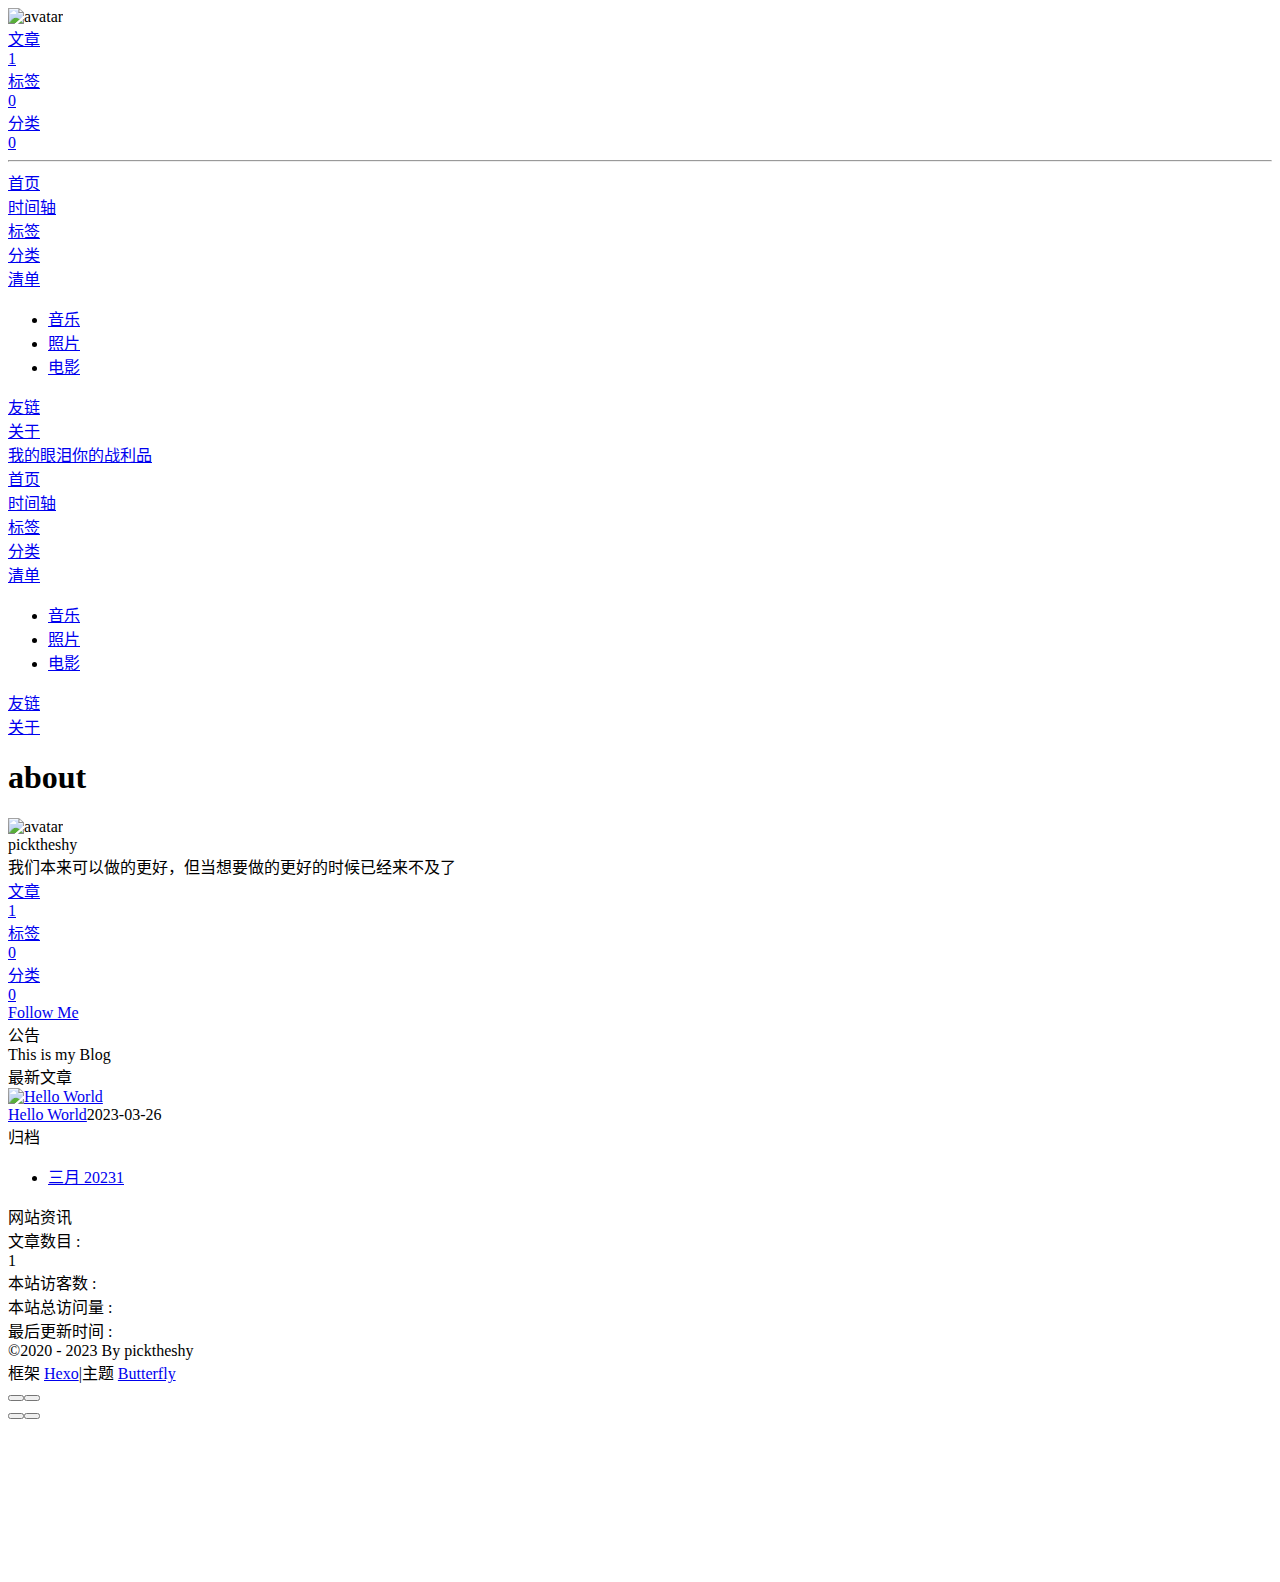
==== about/index.html @ de2d23a5 "Site updated: 2023-03-26 21:12:09" ====
<!DOCTYPE html><html lang="zh-CN" data-theme="light"><head><meta charset="UTF-8"><meta http-equiv="X-UA-Compatible" content="IE=edge"><meta name="viewport" content="width=device-width, initial-scale=1.0, maximum-scale=1.0"><title>about | 我的眼泪你的战利品</title><meta name="author" content="picktheshy"><meta name="copyright" content="picktheshy"><meta name="format-detection" content="telephone=no"><meta name="theme-color" content="#ffffff"><meta name="description" content="我们本来可以做的更好，但当想要做的更好的时候已经来不及了">
<meta property="og:type" content="website">
<meta property="og:title" content="about">
<meta property="og:url" content="http://example.com/about/index.html">
<meta property="og:site_name" content="我的眼泪你的战利品">
<meta property="og:description" content="我们本来可以做的更好，但当想要做的更好的时候已经来不及了">
<meta property="og:locale" content="zh_CN">
<meta property="og:image" content="https://cdn.jsdelivr.net/gh/jerryc127/CDN@latest/cover/default_bg.png">
<meta property="article:published_time" content="2023-03-26T12:43:35.000Z">
<meta property="article:modified_time" content="2023-03-26T12:43:35.328Z">
<meta property="article:author" content="picktheshy">
<meta name="twitter:card" content="summary">
<meta name="twitter:image" content="https://cdn.jsdelivr.net/gh/jerryc127/CDN@latest/cover/default_bg.png"><link rel="shortcut icon" href="/img/favicon.png"><link rel="canonical" href="http://example.com/about/index.html"><link rel="preconnect" href="//cdn.jsdelivr.net"/><link rel="preconnect" href="//busuanzi.ibruce.info"/><link rel="stylesheet" href="/css/index.css"><link rel="stylesheet" href="https://cdn.jsdelivr.net/npm/@fortawesome/fontawesome-free/css/all.min.css" media="print" onload="this.media='all'"><link rel="stylesheet" href="https://cdn.jsdelivr.net/npm/@fancyapps/ui/dist/fancybox.min.css" media="print" onload="this.media='all'"><script>const GLOBAL_CONFIG = { 
  root: '/',
  algolia: undefined,
  localSearch: undefined,
  translate: undefined,
  noticeOutdate: undefined,
  highlight: {"plugin":"highlighjs","highlightCopy":true,"highlightLang":true,"highlightHeightLimit":false},
  copy: {
    success: '复制成功',
    error: '复制错误',
    noSupport: '浏览器不支持'
  },
  relativeDate: {
    homepage: false,
    post: false
  },
  runtime: '',
  date_suffix: {
    just: '刚刚',
    min: '分钟前',
    hour: '小时前',
    day: '天前',
    month: '个月前'
  },
  copyright: undefined,
  lightbox: 'fancybox',
  Snackbar: undefined,
  source: {
    justifiedGallery: {
      js: 'https://cdn.jsdelivr.net/npm/flickr-justified-gallery/dist/fjGallery.min.js',
      css: 'https://cdn.jsdelivr.net/npm/flickr-justified-gallery/dist/fjGallery.min.css'
    }
  },
  isPhotoFigcaption: false,
  islazyload: false,
  isAnchor: false,
  percent: {
    toc: true,
    rightside: false,
  }
}</script><script id="config-diff">var GLOBAL_CONFIG_SITE = {
  title: 'about',
  isPost: false,
  isHome: false,
  isHighlightShrink: false,
  isToc: false,
  postUpdate: '2023-03-26 20:43:35'
}</script><noscript><style type="text/css">
  #nav {
    opacity: 1
  }
  .justified-gallery img {
    opacity: 1
  }

  #recent-posts time,
  #post-meta time {
    display: inline !important
  }
</style></noscript><script>(win=>{
    win.saveToLocal = {
      set: function setWithExpiry(key, value, ttl) {
        if (ttl === 0) return
        const now = new Date()
        const expiryDay = ttl * 86400000
        const item = {
          value: value,
          expiry: now.getTime() + expiryDay,
        }
        localStorage.setItem(key, JSON.stringify(item))
      },

      get: function getWithExpiry(key) {
        const itemStr = localStorage.getItem(key)

        if (!itemStr) {
          return undefined
        }
        const item = JSON.parse(itemStr)
        const now = new Date()

        if (now.getTime() > item.expiry) {
          localStorage.removeItem(key)
          return undefined
        }
        return item.value
      }
    }
  
    win.getScript = url => new Promise((resolve, reject) => {
      const script = document.createElement('script')
      script.src = url
      script.async = true
      script.onerror = reject
      script.onload = script.onreadystatechange = function() {
        const loadState = this.readyState
        if (loadState && loadState !== 'loaded' && loadState !== 'complete') return
        script.onload = script.onreadystatechange = null
        resolve()
      }
      document.head.appendChild(script)
    })
  
    win.getCSS = (url,id = false) => new Promise((resolve, reject) => {
      const link = document.createElement('link')
      link.rel = 'stylesheet'
      link.href = url
      if (id) link.id = id
      link.onerror = reject
      link.onload = link.onreadystatechange = function() {
        const loadState = this.readyState
        if (loadState && loadState !== 'loaded' && loadState !== 'complete') return
        link.onload = link.onreadystatechange = null
        resolve()
      }
      document.head.appendChild(link)
    })
  
      win.activateDarkMode = function () {
        document.documentElement.setAttribute('data-theme', 'dark')
        if (document.querySelector('meta[name="theme-color"]') !== null) {
          document.querySelector('meta[name="theme-color"]').setAttribute('content', '#0d0d0d')
        }
      }
      win.activateLightMode = function () {
        document.documentElement.setAttribute('data-theme', 'light')
        if (document.querySelector('meta[name="theme-color"]') !== null) {
          document.querySelector('meta[name="theme-color"]').setAttribute('content', '#ffffff')
        }
      }
      const t = saveToLocal.get('theme')
    
          if (t === 'dark') activateDarkMode()
          else if (t === 'light') activateLightMode()
        
      const asideStatus = saveToLocal.get('aside-status')
      if (asideStatus !== undefined) {
        if (asideStatus === 'hide') {
          document.documentElement.classList.add('hide-aside')
        } else {
          document.documentElement.classList.remove('hide-aside')
        }
      }
    
    const detectApple = () => {
      if(/iPad|iPhone|iPod|Macintosh/.test(navigator.userAgent)){
        document.documentElement.classList.add('apple')
      }
    }
    detectApple()
    })(window)</script><meta name="generator" content="Hexo 6.3.0"></head><body><div id="sidebar"><div id="menu-mask"></div><div id="sidebar-menus"><div class="avatar-img is-center"><img src="https://i.loli.net/2021/02/24/5O1day2nriDzjSu.png" onerror="onerror=null;src='/img/friend_404.gif'" alt="avatar"/></div><div class="sidebar-site-data site-data is-center"><a href="/archives/"><div class="headline">文章</div><div class="length-num">1</div></a><a href="/tags/"><div class="headline">标签</div><div class="length-num">0</div></a><a href="/categories/"><div class="headline">分类</div><div class="length-num">0</div></a></div><hr/><div class="menus_items"><div class="menus_item"><a class="site-page" href="/"><i class="fa-fw fas fa-home"></i><span> 首页</span></a></div><div class="menus_item"><a class="site-page" href="/archives/"><i class="fa-fw fas fa-archive"></i><span> 时间轴</span></a></div><div class="menus_item"><a class="site-page" href="/tags/"><i class="fa-fw fas fa-tags"></i><span> 标签</span></a></div><div class="menus_item"><a class="site-page" href="/categories/"><i class="fa-fw fas fa-folder-open"></i><span> 分类</span></a></div><div class="menus_item"><a class="site-page group" href="javascript:void(0);"><i class="fa-fw fa fa-heartbeat"></i><span> 清单</span><i class="fas fa-chevron-down"></i></a><ul class="menus_item_child"><li><a class="site-page child" href="/music/"><i class="fa-fw fas fa-music"></i><span> 音乐</span></a></li><li><a class="site-page child" href="/Gallery/"><i class="fa-fw fas fa-images"></i><span> 照片</span></a></li><li><a class="site-page child" href="/movies/"><i class="fa-fw fas fa-video"></i><span> 电影</span></a></li></ul></div><div class="menus_item"><a class="site-page" href="/link/"><i class="fa-fw fas fa-link"></i><span> 友链</span></a></div><div class="menus_item"><a class="site-page" href="/about/"><i class="fa-fw fas fa-heart"></i><span> 关于</span></a></div></div></div></div><div class="page" id="body-wrap"><header class="not-home-page" id="page-header" style="background-image: url('https://pic2.zhimg.com/80/v2-0ecdebd1cd660991cf3ea23cd0c63eb9_720w.webp')"><nav id="nav"><span id="blog-info"><a href="/" title="我的眼泪你的战利品"><span class="site-name">我的眼泪你的战利品</span></a></span><div id="menus"><div class="menus_items"><div class="menus_item"><a class="site-page" href="/"><i class="fa-fw fas fa-home"></i><span> 首页</span></a></div><div class="menus_item"><a class="site-page" href="/archives/"><i class="fa-fw fas fa-archive"></i><span> 时间轴</span></a></div><div class="menus_item"><a class="site-page" href="/tags/"><i class="fa-fw fas fa-tags"></i><span> 标签</span></a></div><div class="menus_item"><a class="site-page" href="/categories/"><i class="fa-fw fas fa-folder-open"></i><span> 分类</span></a></div><div class="menus_item"><a class="site-page group" href="javascript:void(0);"><i class="fa-fw fa fa-heartbeat"></i><span> 清单</span><i class="fas fa-chevron-down"></i></a><ul class="menus_item_child"><li><a class="site-page child" href="/music/"><i class="fa-fw fas fa-music"></i><span> 音乐</span></a></li><li><a class="site-page child" href="/Gallery/"><i class="fa-fw fas fa-images"></i><span> 照片</span></a></li><li><a class="site-page child" href="/movies/"><i class="fa-fw fas fa-video"></i><span> 电影</span></a></li></ul></div><div class="menus_item"><a class="site-page" href="/link/"><i class="fa-fw fas fa-link"></i><span> 友链</span></a></div><div class="menus_item"><a class="site-page" href="/about/"><i class="fa-fw fas fa-heart"></i><span> 关于</span></a></div></div><div id="toggle-menu"><a class="site-page" href="javascript:void(0);"><i class="fas fa-bars fa-fw"></i></a></div></div></nav><div id="page-site-info"><h1 id="site-title">about</h1></div></header><main class="layout" id="content-inner"><div id="page"><div id="article-container"></div></div><div class="aside-content" id="aside-content"><div class="card-widget card-info"><div class="is-center"><div class="avatar-img"><img src="https://i.loli.net/2021/02/24/5O1day2nriDzjSu.png" onerror="this.onerror=null;this.src='/img/friend_404.gif'" alt="avatar"/></div><div class="author-info__name">picktheshy</div><div class="author-info__description">我们本来可以做的更好，但当想要做的更好的时候已经来不及了</div></div><div class="card-info-data site-data is-center"><a href="/archives/"><div class="headline">文章</div><div class="length-num">1</div></a><a href="/tags/"><div class="headline">标签</div><div class="length-num">0</div></a><a href="/categories/"><div class="headline">分类</div><div class="length-num">0</div></a></div><a id="card-info-btn" target="_blank" rel="noopener" href="https://github.com/picktheshy"><i class="fab fa-github"></i><span>Follow Me</span></a><div class="card-info-social-icons is-center"><a class="social-icon" href="https://github.com/picktheshy" target="_blank" title="Github"><i class="fab fa-github"></i></a></div></div><div class="card-widget card-announcement"><div class="item-headline"><i class="fas fa-bullhorn fa-shake"></i><span>公告</span></div><div class="announcement_content">This is my Blog</div></div><div class="sticky_layout"><div class="card-widget card-recent-post"><div class="item-headline"><i class="fas fa-history"></i><span>最新文章</span></div><div class="aside-list"><div class="aside-list-item"><a class="thumbnail" href="/2023/03/26/hello-world/" title="Hello World"><img src="https://cdn.jsdelivr.net/gh/jerryc127/CDN@latest/cover/default_bg.png" onerror="this.onerror=null;this.src='/img/404.jpg'" alt="Hello World"/></a><div class="content"><a class="title" href="/2023/03/26/hello-world/" title="Hello World">Hello World</a><time datetime="2023-03-26T11:01:38.042Z" title="发表于 2023-03-26 19:01:38">2023-03-26</time></div></div></div></div><div class="card-widget card-archives"><div class="item-headline"><i class="fas fa-archive"></i><span>归档</span></div><ul class="card-archive-list"><li class="card-archive-list-item"><a class="card-archive-list-link" href="/archives/2023/03/"><span class="card-archive-list-date">三月 2023</span><span class="card-archive-list-count">1</span></a></li></ul></div><div class="card-widget card-webinfo"><div class="item-headline"><i class="fas fa-chart-line"></i><span>网站资讯</span></div><div class="webinfo"><div class="webinfo-item"><div class="item-name">文章数目 :</div><div class="item-count">1</div></div><div class="webinfo-item"><div class="item-name">本站访客数 :</div><div class="item-count" id="busuanzi_value_site_uv"><i class="fa-solid fa-spinner fa-spin"></i></div></div><div class="webinfo-item"><div class="item-name">本站总访问量 :</div><div class="item-count" id="busuanzi_value_site_pv"><i class="fa-solid fa-spinner fa-spin"></i></div></div><div class="webinfo-item"><div class="item-name">最后更新时间 :</div><div class="item-count" id="last-push-date" data-lastPushDate="2023-03-26T13:12:06.811Z"><i class="fa-solid fa-spinner fa-spin"></i></div></div></div></div></div></div></main><footer id="footer"><div id="footer-wrap"><div class="copyright">&copy;2020 - 2023 By picktheshy</div><div class="framework-info"><span>框架 </span><a target="_blank" rel="noopener" href="https://hexo.io">Hexo</a><span class="footer-separator">|</span><span>主题 </span><a target="_blank" rel="noopener" href="https://github.com/jerryc127/hexo-theme-butterfly">Butterfly</a></div></div></footer></div><div id="rightside"><div id="rightside-config-hide"><button id="darkmode" type="button" title="浅色和深色模式转换"><i class="fas fa-adjust"></i></button><button id="hide-aside-btn" type="button" title="单栏和双栏切换"><i class="fas fa-arrows-alt-h"></i></button></div><div id="rightside-config-show"><button id="rightside_config" type="button" title="设置"><i class="fas fa-cog fa-spin"></i></button><button id="go-up" type="button" title="回到顶部"><span class="scroll-percent"></span><i class="fas fa-arrow-up"></i></button></div></div><div><script src="/js/utils.js"></script><script src="/js/main.js"></script><script src="https://cdn.jsdelivr.net/npm/@fancyapps/ui/dist/fancybox.umd.min.js"></script><div class="js-pjax"></div><canvas class="fireworks" mobile="false"></canvas><script src="https://cdn.jsdelivr.net/npm/butterfly-extsrc/dist/fireworks.min.js"></script><script defer="defer" id="ribbon" src="https://cdn.jsdelivr.net/npm/butterfly-extsrc/dist/canvas-ribbon.min.js" size="150" alpha="0.6" zIndex="-1" mobile="false" data-click="false"></script><script async data-pjax src="//busuanzi.ibruce.info/busuanzi/2.3/busuanzi.pure.mini.js"></script></div></body></html>
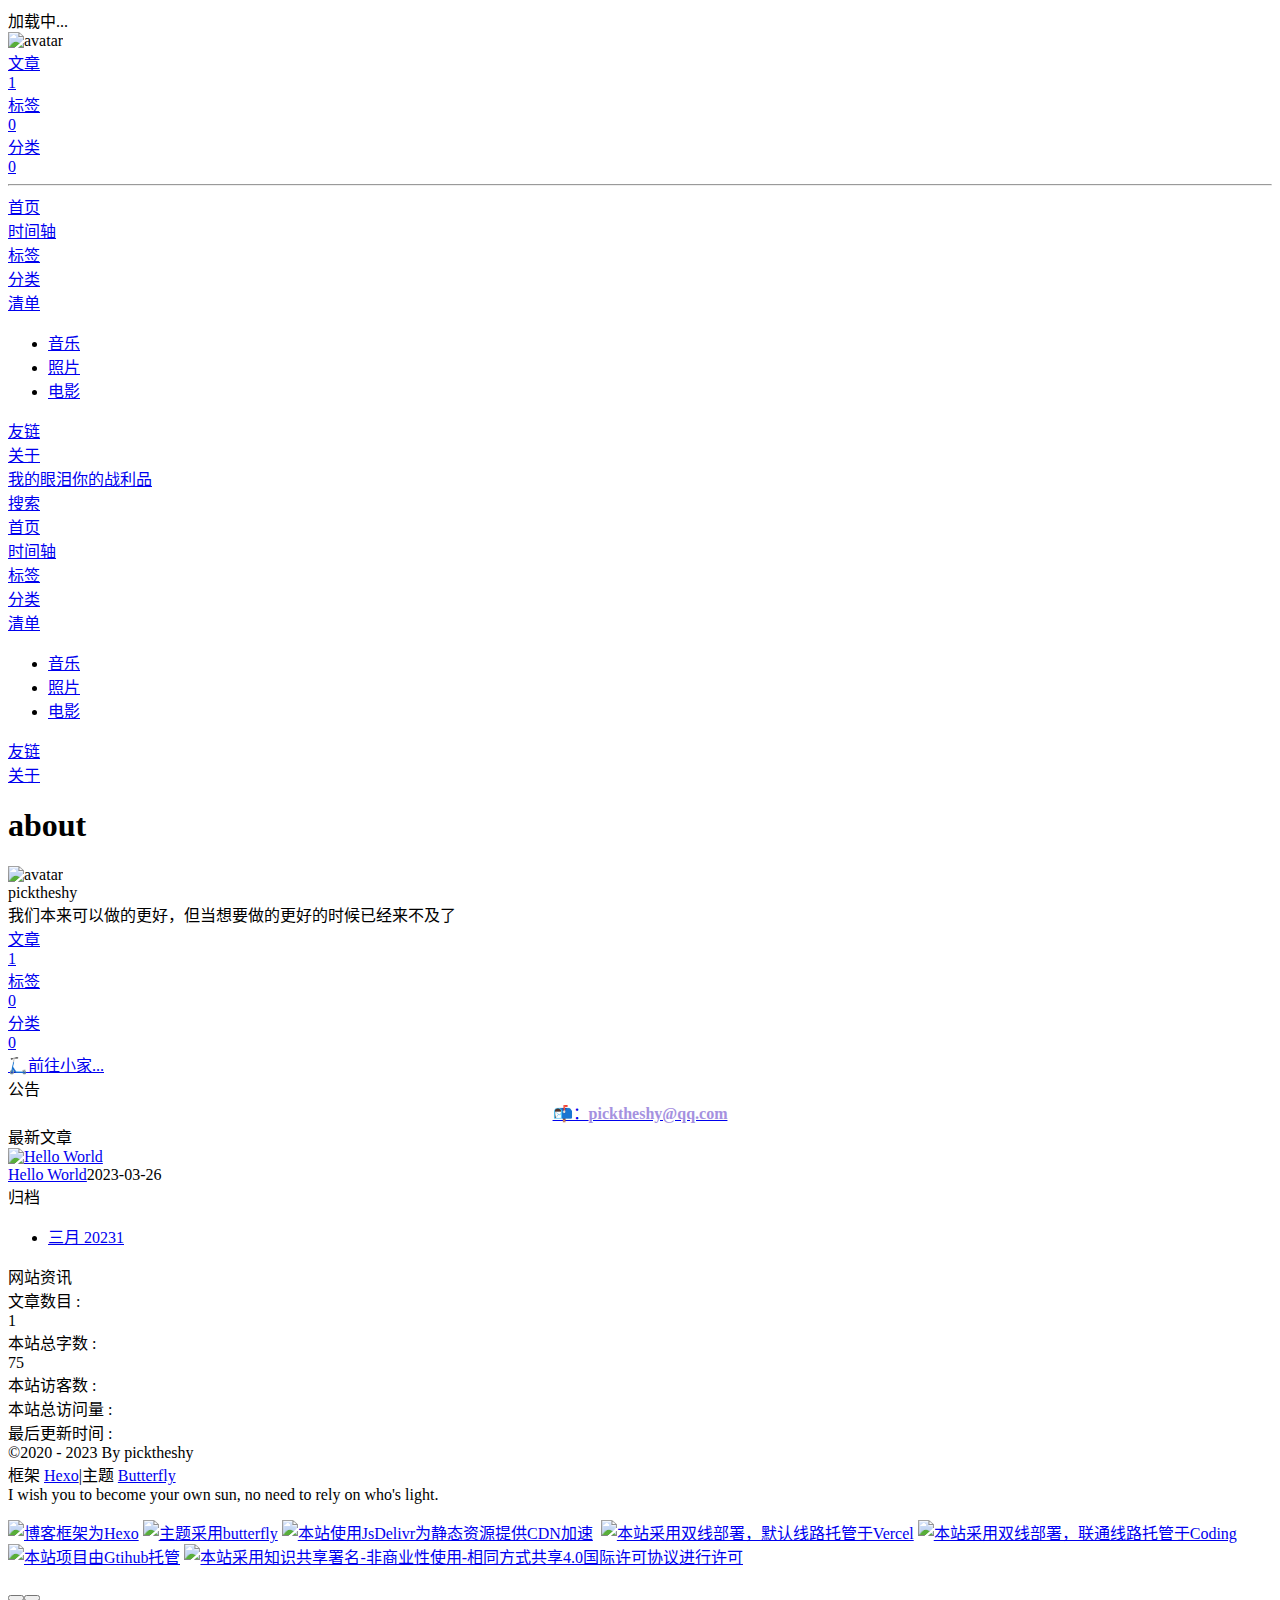
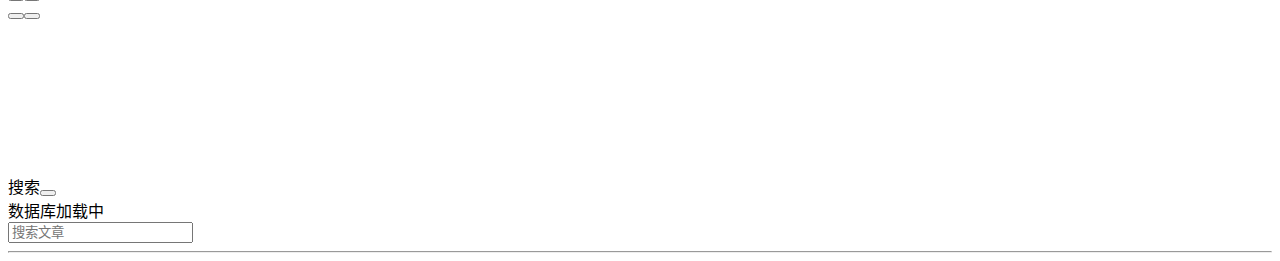
==== commit 4e9ed5ff: "Site updated: 2023-03-27 15:00:29" ====
--- a/about/index.html
+++ b/about/index.html
@@ -5,15 +5,15 @@
 <meta property="og:site_name" content="我的眼泪你的战利品">
 <meta property="og:description" content="我们本来可以做的更好，但当想要做的更好的时候已经来不及了">
 <meta property="og:locale" content="zh_CN">
-<meta property="og:image" content="https://cdn.jsdelivr.net/gh/jerryc127/CDN@latest/cover/default_bg.png">
+<meta property="og:image" content="https://cdn.jsdelivr.net/gh/jerryc127/CDN@latest/cover/default_bg3.png">
 <meta property="article:published_time" content="2023-03-26T12:43:35.000Z">
 <meta property="article:modified_time" content="2023-03-26T12:43:35.328Z">
 <meta property="article:author" content="picktheshy">
 <meta name="twitter:card" content="summary">
-<meta name="twitter:image" content="https://cdn.jsdelivr.net/gh/jerryc127/CDN@latest/cover/default_bg.png"><link rel="shortcut icon" href="/img/favicon.png"><link rel="canonical" href="http://example.com/about/index.html"><link rel="preconnect" href="//cdn.jsdelivr.net"/><link rel="preconnect" href="//busuanzi.ibruce.info"/><link rel="stylesheet" href="/css/index.css"><link rel="stylesheet" href="https://cdn.jsdelivr.net/npm/@fortawesome/fontawesome-free/css/all.min.css" media="print" onload="this.media='all'"><link rel="stylesheet" href="https://cdn.jsdelivr.net/npm/@fancyapps/ui/dist/fancybox.min.css" media="print" onload="this.media='all'"><script>const GLOBAL_CONFIG = { 
+<meta name="twitter:image" content="https://cdn.jsdelivr.net/gh/jerryc127/CDN@latest/cover/default_bg3.png"><link rel="shortcut icon" href="/img/favicon.png"><link rel="canonical" href="http://example.com/about/index.html"><link rel="preconnect" href="//cdn.jsdelivr.net"/><link rel="preconnect" href="//busuanzi.ibruce.info"/><link rel="stylesheet" href="/css/index.css"><link rel="stylesheet" href="https://cdn.jsdelivr.net/npm/@fortawesome/fontawesome-free/css/all.min.css" media="print" onload="this.media='all'"><link rel="stylesheet" href="https://cdn.jsdelivr.net/npm/@fancyapps/ui/dist/fancybox.min.css" media="print" onload="this.media='all'"><script>const GLOBAL_CONFIG = { 
   root: '/',
   algolia: undefined,
-  localSearch: undefined,
+  localSearch: {"path":"/search.xml","preload":false,"languages":{"hits_empty":"找不到您查询的内容：${query}"}},
   translate: undefined,
   noticeOutdate: undefined,
   highlight: {"plugin":"highlighjs","highlightCopy":true,"highlightLang":true,"highlightHeightLimit":false},
@@ -34,7 +34,7 @@
     day: '天前',
     month: '个月前'
   },
-  copyright: undefined,
+  copyright: {"limitCount":50,"languages":{"author":"作者: picktheshy","link":"链接: ","source":"来源: 我的眼泪你的战利品","info":"著作权归作者所有。商业转载请联系作者获得授权，非商业转载请注明出处。"}},
   lightbox: 'fancybox',
   Snackbar: undefined,
   source: {
@@ -142,8 +142,27 @@
       }
       const t = saveToLocal.get('theme')
     
-          if (t === 'dark') activateDarkMode()
-          else if (t === 'light') activateLightMode()
+          const isDarkMode = window.matchMedia('(prefers-color-scheme: dark)').matches
+          const isLightMode = window.matchMedia('(prefers-color-scheme: light)').matches
+          const isNotSpecified = window.matchMedia('(prefers-color-scheme: no-preference)').matches
+          const hasNoSupport = !isDarkMode && !isLightMode && !isNotSpecified
+
+          if (t === undefined) {
+            if (isLightMode) activateLightMode()
+            else if (isDarkMode) activateDarkMode()
+            else if (isNotSpecified || hasNoSupport) {
+              const now = new Date()
+              const hour = now.getHours()
+              const isNight = hour <= 6 || hour >= 18
+              isNight ? activateDarkMode() : activateLightMode()
+            }
+            window.matchMedia('(prefers-color-scheme: dark)').addListener(function (e) {
+              if (saveToLocal.get('theme') === undefined) {
+                e.matches ? activateDarkMode() : activateLightMode()
+              }
+            })
+          } else if (t === 'light') activateLightMode()
+          else activateDarkMode()
         
       const asideStatus = saveToLocal.get('aside-status')
       if (asideStatus !== undefined) {
@@ -160,4 +179,91 @@
       }
     }
     detectApple()
-    })(window)</script><meta name="generator" content="Hexo 6.3.0"></head><body><div id="sidebar"><div id="menu-mask"></div><div id="sidebar-menus"><div class="avatar-img is-center"><img src="https://i.loli.net/2021/02/24/5O1day2nriDzjSu.png" onerror="onerror=null;src='/img/friend_404.gif'" alt="avatar"/></div><div class="sidebar-site-data site-data is-center"><a href="/archives/"><div class="headline">文章</div><div class="length-num">1</div></a><a href="/tags/"><div class="headline">标签</div><div class="length-num">0</div></a><a href="/categories/"><div class="headline">分类</div><div class="length-num">0</div></a></div><hr/><div class="menus_items"><div class="menus_item"><a class="site-page" href="/"><i class="fa-fw fas fa-home"></i><span> 首页</span></a></div><div class="menus_item"><a class="site-page" href="/archives/"><i class="fa-fw fas fa-archive"></i><span> 时间轴</span></a></div><div class="menus_item"><a class="site-page" href="/tags/"><i class="fa-fw fas fa-tags"></i><span> 标签</span></a></div><div class="menus_item"><a class="site-page" href="/categories/"><i class="fa-fw fas fa-folder-open"></i><span> 分类</span></a></div><div class="menus_item"><a class="site-page group" href="javascript:void(0);"><i class="fa-fw fa fa-heartbeat"></i><span> 清单</span><i class="fas fa-chevron-down"></i></a><ul class="menus_item_child"><li><a class="site-page child" href="/music/"><i class="fa-fw fas fa-music"></i><span> 音乐</span></a></li><li><a class="site-page child" href="/Gallery/"><i class="fa-fw fas fa-images"></i><span> 照片</span></a></li><li><a class="site-page child" href="/movies/"><i class="fa-fw fas fa-video"></i><span> 电影</span></a></li></ul></div><div class="menus_item"><a class="site-page" href="/link/"><i class="fa-fw fas fa-link"></i><span> 友链</span></a></div><div class="menus_item"><a class="site-page" href="/about/"><i class="fa-fw fas fa-heart"></i><span> 关于</span></a></div></div></div></div><div class="page" id="body-wrap"><header class="not-home-page" id="page-header" style="background-image: url('https://pic2.zhimg.com/80/v2-0ecdebd1cd660991cf3ea23cd0c63eb9_720w.webp')"><nav id="nav"><span id="blog-info"><a href="/" title="我的眼泪你的战利品"><span class="site-name">我的眼泪你的战利品</span></a></span><div id="menus"><div class="menus_items"><div class="menus_item"><a class="site-page" href="/"><i class="fa-fw fas fa-home"></i><span> 首页</span></a></div><div class="menus_item"><a class="site-page" href="/archives/"><i class="fa-fw fas fa-archive"></i><span> 时间轴</span></a></div><div class="menus_item"><a class="site-page" href="/tags/"><i class="fa-fw fas fa-tags"></i><span> 标签</span></a></div><div class="menus_item"><a class="site-page" href="/categories/"><i class="fa-fw fas fa-folder-open"></i><span> 分类</span></a></div><div class="menus_item"><a class="site-page group" href="javascript:void(0);"><i class="fa-fw fa fa-heartbeat"></i><span> 清单</span><i class="fas fa-chevron-down"></i></a><ul class="menus_item_child"><li><a class="site-page child" href="/music/"><i class="fa-fw fas fa-music"></i><span> 音乐</span></a></li><li><a class="site-page child" href="/Gallery/"><i class="fa-fw fas fa-images"></i><span> 照片</span></a></li><li><a class="site-page child" href="/movies/"><i class="fa-fw fas fa-video"></i><span> 电影</span></a></li></ul></div><div class="menus_item"><a class="site-page" href="/link/"><i class="fa-fw fas fa-link"></i><span> 友链</span></a></div><div class="menus_item"><a class="site-page" href="/about/"><i class="fa-fw fas fa-heart"></i><span> 关于</span></a></div></div><div id="toggle-menu"><a class="site-page" href="javascript:void(0);"><i class="fas fa-bars fa-fw"></i></a></div></div></nav><div id="page-site-info"><h1 id="site-title">about</h1></div></header><main class="layout" id="content-inner"><div id="page"><div id="article-container"></div></div><div class="aside-content" id="aside-content"><div class="card-widget card-info"><div class="is-center"><div class="avatar-img"><img src="https://i.loli.net/2021/02/24/5O1day2nriDzjSu.png" onerror="this.onerror=null;this.src='/img/friend_404.gif'" alt="avatar"/></div><div class="author-info__name">picktheshy</div><div class="author-info__description">我们本来可以做的更好，但当想要做的更好的时候已经来不及了</div></div><div class="card-info-data site-data is-center"><a href="/archives/"><div class="headline">文章</div><div class="length-num">1</div></a><a href="/tags/"><div class="headline">标签</div><div class="length-num">0</div></a><a href="/categories/"><div class="headline">分类</div><div class="length-num">0</div></a></div><a id="card-info-btn" target="_blank" rel="noopener" href="https://github.com/picktheshy"><i class="fab fa-github"></i><span>Follow Me</span></a><div class="card-info-social-icons is-center"><a class="social-icon" href="https://github.com/picktheshy" target="_blank" title="Github"><i class="fab fa-github"></i></a></div></div><div class="card-widget card-announcement"><div class="item-headline"><i class="fas fa-bullhorn fa-shake"></i><span>公告</span></div><div class="announcement_content">This is my Blog</div></div><div class="sticky_layout"><div class="card-widget card-recent-post"><div class="item-headline"><i class="fas fa-history"></i><span>最新文章</span></div><div class="aside-list"><div class="aside-list-item"><a class="thumbnail" href="/2023/03/26/hello-world/" title="Hello World"><img src="https://cdn.jsdelivr.net/gh/jerryc127/CDN@latest/cover/default_bg.png" onerror="this.onerror=null;this.src='/img/404.jpg'" alt="Hello World"/></a><div class="content"><a class="title" href="/2023/03/26/hello-world/" title="Hello World">Hello World</a><time datetime="2023-03-26T11:01:38.042Z" title="发表于 2023-03-26 19:01:38">2023-03-26</time></div></div></div></div><div class="card-widget card-archives"><div class="item-headline"><i class="fas fa-archive"></i><span>归档</span></div><ul class="card-archive-list"><li class="card-archive-list-item"><a class="card-archive-list-link" href="/archives/2023/03/"><span class="card-archive-list-date">三月 2023</span><span class="card-archive-list-count">1</span></a></li></ul></div><div class="card-widget card-webinfo"><div class="item-headline"><i class="fas fa-chart-line"></i><span>网站资讯</span></div><div class="webinfo"><div class="webinfo-item"><div class="item-name">文章数目 :</div><div class="item-count">1</div></div><div class="webinfo-item"><div class="item-name">本站访客数 :</div><div class="item-count" id="busuanzi_value_site_uv"><i class="fa-solid fa-spinner fa-spin"></i></div></div><div class="webinfo-item"><div class="item-name">本站总访问量 :</div><div class="item-count" id="busuanzi_value_site_pv"><i class="fa-solid fa-spinner fa-spin"></i></div></div><div class="webinfo-item"><div class="item-name">最后更新时间 :</div><div class="item-count" id="last-push-date" data-lastPushDate="2023-03-26T13:12:06.811Z"><i class="fa-solid fa-spinner fa-spin"></i></div></div></div></div></div></div></main><footer id="footer"><div id="footer-wrap"><div class="copyright">&copy;2020 - 2023 By picktheshy</div><div class="framework-info"><span>框架 </span><a target="_blank" rel="noopener" href="https://hexo.io">Hexo</a><span class="footer-separator">|</span><span>主题 </span><a target="_blank" rel="noopener" href="https://github.com/jerryc127/hexo-theme-butterfly">Butterfly</a></div></div></footer></div><div id="rightside"><div id="rightside-config-hide"><button id="darkmode" type="button" title="浅色和深色模式转换"><i class="fas fa-adjust"></i></button><button id="hide-aside-btn" type="button" title="单栏和双栏切换"><i class="fas fa-arrows-alt-h"></i></button></div><div id="rightside-config-show"><button id="rightside_config" type="button" title="设置"><i class="fas fa-cog fa-spin"></i></button><button id="go-up" type="button" title="回到顶部"><span class="scroll-percent"></span><i class="fas fa-arrow-up"></i></button></div></div><div><script src="/js/utils.js"></script><script src="/js/main.js"></script><script src="https://cdn.jsdelivr.net/npm/@fancyapps/ui/dist/fancybox.umd.min.js"></script><div class="js-pjax"></div><canvas class="fireworks" mobile="false"></canvas><script src="https://cdn.jsdelivr.net/npm/butterfly-extsrc/dist/fireworks.min.js"></script><script defer="defer" id="ribbon" src="https://cdn.jsdelivr.net/npm/butterfly-extsrc/dist/canvas-ribbon.min.js" size="150" alpha="0.6" zIndex="-1" mobile="false" data-click="false"></script><script async data-pjax src="//busuanzi.ibruce.info/busuanzi/2.3/busuanzi.pure.mini.js"></script></div></body></html>+    })(window)</script><link rel="stylesheet" href="./css/custom.css"><meta name="generator" content="Hexo 6.3.0"></head><body><div id="loading-box"><div class="loading-left-bg"></div><div class="loading-right-bg"></div><div class="spinner-box"><div class="configure-border-1"><div class="configure-core"></div></div><div class="configure-border-2"><div class="configure-core"></div></div><div class="loading-word">加载中...</div></div></div><script>const preloader = {
+  endLoading: () => {
+    document.body.style.overflow = 'auto';
+    document.getElementById('loading-box').classList.add("loaded")
+  },
+  initLoading: () => {
+    document.body.style.overflow = '';
+    document.getElementById('loading-box').classList.remove("loaded")
+
+  }
+}
+window.addEventListener('load',()=> { preloader.endLoading() })
+
+if (true) {
+  document.addEventListener('pjax:send', () => { preloader.initLoading() })
+  document.addEventListener('pjax:complete', () => { preloader.endLoading() })
+}</script><div id="web_bg"></div><div id="sidebar"><div id="menu-mask"></div><div id="sidebar-menus"><div class="avatar-img is-center"><img src="https://inews.gtimg.com/newsapp_bt/0/15645789840/1000" onerror="onerror=null;src='/img/friend_404.gif'" alt="avatar"/></div><div class="sidebar-site-data site-data is-center"><a href="/archives/"><div class="headline">文章</div><div class="length-num">1</div></a><a href="/tags/"><div class="headline">标签</div><div class="length-num">0</div></a><a href="/categories/"><div class="headline">分类</div><div class="length-num">0</div></a></div><hr/><div class="menus_items"><div class="menus_item"><a class="site-page" href="/"><i class="fa-fw fas fa-home"></i><span> 首页</span></a></div><div class="menus_item"><a class="site-page" href="/archives/"><i class="fa-fw fas fa-archive"></i><span> 时间轴</span></a></div><div class="menus_item"><a class="site-page" href="/tags/"><i class="fa-fw fas fa-tags"></i><span> 标签</span></a></div><div class="menus_item"><a class="site-page" href="/categories/"><i class="fa-fw fas fa-folder-open"></i><span> 分类</span></a></div><div class="menus_item"><a class="site-page group" href="javascript:void(0);"><i class="fa-fw fa fa-heartbeat"></i><span> 清单</span><i class="fas fa-chevron-down"></i></a><ul class="menus_item_child"><li><a class="site-page child" href="/music/"><i class="fa-fw fas fa-music"></i><span> 音乐</span></a></li><li><a class="site-page child" href="/Gallery/"><i class="fa-fw fas fa-images"></i><span> 照片</span></a></li><li><a class="site-page child" href="/movies/"><i class="fa-fw fas fa-video"></i><span> 电影</span></a></li></ul></div><div class="menus_item"><a class="site-page" href="/link/"><i class="fa-fw fas fa-link"></i><span> 友链</span></a></div><div class="menus_item"><a class="site-page" href="/about/"><i class="fa-fw fas fa-heart"></i><span> 关于</span></a></div></div></div></div><div class="page" id="body-wrap"><header class="not-home-page" id="page-header" style="background-image: url('https://pic2.zhimg.com/80/v2-0ecdebd1cd660991cf3ea23cd0c63eb9_720w.webp')"><nav id="nav"><span id="blog-info"><a href="/" title="我的眼泪你的战利品"><span class="site-name">我的眼泪你的战利品</span></a></span><div id="menus"><div id="search-button"><a class="site-page social-icon search" href="javascript:void(0);"><i class="fas fa-search fa-fw"></i><span> 搜索</span></a></div><div class="menus_items"><div class="menus_item"><a class="site-page" href="/"><i class="fa-fw fas fa-home"></i><span> 首页</span></a></div><div class="menus_item"><a class="site-page" href="/archives/"><i class="fa-fw fas fa-archive"></i><span> 时间轴</span></a></div><div class="menus_item"><a class="site-page" href="/tags/"><i class="fa-fw fas fa-tags"></i><span> 标签</span></a></div><div class="menus_item"><a class="site-page" href="/categories/"><i class="fa-fw fas fa-folder-open"></i><span> 分类</span></a></div><div class="menus_item"><a class="site-page group" href="javascript:void(0);"><i class="fa-fw fa fa-heartbeat"></i><span> 清单</span><i class="fas fa-chevron-down"></i></a><ul class="menus_item_child"><li><a class="site-page child" href="/music/"><i class="fa-fw fas fa-music"></i><span> 音乐</span></a></li><li><a class="site-page child" href="/Gallery/"><i class="fa-fw fas fa-images"></i><span> 照片</span></a></li><li><a class="site-page child" href="/movies/"><i class="fa-fw fas fa-video"></i><span> 电影</span></a></li></ul></div><div class="menus_item"><a class="site-page" href="/link/"><i class="fa-fw fas fa-link"></i><span> 友链</span></a></div><div class="menus_item"><a class="site-page" href="/about/"><i class="fa-fw fas fa-heart"></i><span> 关于</span></a></div></div><div id="toggle-menu"><a class="site-page" href="javascript:void(0);"><i class="fas fa-bars fa-fw"></i></a></div></div></nav><div id="page-site-info"><h1 id="site-title">about</h1></div></header><main class="layout" id="content-inner"><div id="page"><div id="article-container"></div></div><div class="aside-content" id="aside-content"><div class="card-widget card-info"><div class="is-center"><div class="avatar-img"><img src="https://inews.gtimg.com/newsapp_bt/0/15645789840/1000" onerror="this.onerror=null;this.src='/img/friend_404.gif'" alt="avatar"/></div><div class="author-info__name">picktheshy</div><div class="author-info__description">我们本来可以做的更好，但当想要做的更好的时候已经来不及了</div></div><div class="card-info-data site-data is-center"><a href="/archives/"><div class="headline">文章</div><div class="length-num">1</div></a><a href="/tags/"><div class="headline">标签</div><div class="length-num">0</div></a><a href="/categories/"><div class="headline">分类</div><div class="length-num">0</div></a></div><a id="card-info-btn" target="_blank" rel="noopener" href="https://github.com/picktheshy"><i></i><span>🛴前往小家...</span></a><div class="card-info-social-icons is-center"><a class="social-icon" href="https://res.abeim.cn/api/qq/?qq=1751796023" target="_blank" title="qq"><i class="fab fa-qq"></i></a></div></div><div class="card-widget card-announcement"><div class="item-headline"><i class="fas fa-bullhorn fa-shake"></i><span>公告</span></div><div class="announcement_content"><center><a target="_blank" rel="noopener" href="http://mail.qq.com/cgi-bin/qm_share?t=qm_mailme&email=SXh_fHh_cH95e3oJODhnKiYk">📬：<b><font color="#a591e0">picktheshy@qq.com</font></b></a></center></div></div><div class="sticky_layout"><div class="card-widget card-recent-post"><div class="item-headline"><i class="fas fa-history"></i><span>最新文章</span></div><div class="aside-list"><div class="aside-list-item"><a class="thumbnail" href="/2023/03/26/hello-world/" title="Hello World"><img src="https://images.pexels.com/photos/3075993/pexels-photo-3075993.jpeg" onerror="this.onerror=null;this.src='/img/404.jpg'" alt="Hello World"/></a><div class="content"><a class="title" href="/2023/03/26/hello-world/" title="Hello World">Hello World</a><time datetime="2023-03-26T11:01:38.042Z" title="发表于 2023-03-26 19:01:38">2023-03-26</time></div></div></div></div><div class="card-widget card-archives"><div class="item-headline"><i class="fas fa-archive"></i><span>归档</span></div><ul class="card-archive-list"><li class="card-archive-list-item"><a class="card-archive-list-link" href="/archives/2023/03/"><span class="card-archive-list-date">三月 2023</span><span class="card-archive-list-count">1</span></a></li></ul></div><div class="card-widget card-webinfo"><div class="item-headline"><i class="fas fa-chart-line"></i><span>网站资讯</span></div><div class="webinfo"><div class="webinfo-item"><div class="item-name">文章数目 :</div><div class="item-count">1</div></div><div class="webinfo-item"><div class="item-name">本站总字数 :</div><div class="item-count">75</div></div><div class="webinfo-item"><div class="item-name">本站访客数 :</div><div class="item-count" id="busuanzi_value_site_uv"><i class="fa-solid fa-spinner fa-spin"></i></div></div><div class="webinfo-item"><div class="item-name">本站总访问量 :</div><div class="item-count" id="busuanzi_value_site_pv"><i class="fa-solid fa-spinner fa-spin"></i></div></div><div class="webinfo-item"><div class="item-name">最后更新时间 :</div><div class="item-count" id="last-push-date" data-lastPushDate="2023-03-27T07:00:19.664Z"><i class="fa-solid fa-spinner fa-spin"></i></div></div></div></div></div></div></main><footer id="footer"><div id="footer-wrap"><div class="copyright">&copy;2020 - 2023 By picktheshy</div><div class="framework-info"><span>框架 </span><a target="_blank" rel="noopener" href="https://hexo.io">Hexo</a><span class="footer-separator">|</span><span>主题 </span><a target="_blank" rel="noopener" href="https://github.com/jerryc127/hexo-theme-butterfly">Butterfly</a></div><div class="footer_custom_text">I wish you to become your own sun, no need to rely on who's light.<p><a target="_blank" href="https://hexo.io/"><img src="https://img.shields.io/badge/Frame-Hexo-blue?style=flat&logo=hexo" title="博客框架为Hexo"></a>&nbsp;<a target="_blank" href="https://butterfly.js.org/"><img src="https://img.shields.io/badge/Theme-Butterfly-6513df?style=flat&logo=bitdefender" title="主题采用butterfly"></a>&nbsp;<a target="_blank" href="https://www.jsdelivr.com/"><img src="https://img.shields.io/badge/CDN-jsDelivr-orange?style=flat&logo=jsDelivr" title="本站使用JsDelivr为静态资源提供CDN加速"></a> &nbsp;<a target="_blank" href="https://vercel.com/ "><img src="https://img.shields.io/badge/Hosted-Vervel-brightgreen?style=flat&logo=Vercel" title="本站采用双线部署，默认线路托管于Vercel"></a>&nbsp;<a target="_blank" href="https://vercel.com/ "><img src="https://img.shields.io/badge/Hosted-Coding-0cedbe?style=flat&logo=Codio" title="本站采用双线部署，联通线路托管于Coding"></a>&nbsp;<a target="_blank" href="https://github.com/"><img src="https://img.shields.io/badge/Source-Github-d021d6?style=flat&logo=GitHub" title="本站项目由Gtihub托管"></a>&nbsp;<a target="_blank" href="http://creativecommons.org/licenses/by-nc-sa/4.0/"><img src="https://img.shields.io/badge/Copyright-BY--NC--SA%204.0-d42328?style=flat&logo=Claris" title="本站采用知识共享署名-非商业性使用-相同方式共享4.0国际许可协议进行许可"></a></p></div></div></footer></div><div id="rightside"><div id="rightside-config-hide"><button id="darkmode" type="button" title="浅色和深色模式转换"><i class="fas fa-adjust"></i></button><button id="hide-aside-btn" type="button" title="单栏和双栏切换"><i class="fas fa-arrows-alt-h"></i></button></div><div id="rightside-config-show"><button id="rightside_config" type="button" title="设置"><i class="fas fa-cog fa-spin"></i></button><button id="go-up" type="button" title="回到顶部"><span class="scroll-percent"></span><i class="fas fa-arrow-up"></i></button></div></div><div><script src="/js/utils.js"></script><script src="/js/main.js"></script><script src="https://cdn.jsdelivr.net/npm/@fancyapps/ui/dist/fancybox.umd.min.js"></script><div class="js-pjax"></div><canvas class="fireworks" mobile="false"></canvas><script src="https://cdn.jsdelivr.net/npm/butterfly-extsrc/dist/fireworks.min.js"></script><script id="canvas_nest" defer="defer" color="0,0,255" opacity="0.7" zIndex="-1" count="99" mobile="false" src="https://cdn.jsdelivr.net/npm/butterfly-extsrc/dist/canvas-nest.min.js"></script><script src="https://cdn.jsdelivr.net/npm/butterfly-extsrc/dist/activate-power-mode.min.js"></script><script>POWERMODE.colorful = true;
+POWERMODE.shake = true;
+POWERMODE.mobile = false;
+document.body.addEventListener('input', POWERMODE);
+</script><script src="https://cdn.jsdelivr.net/npm/pjax/pjax.min.js"></script><script>let pjaxSelectors = ["head > title","#config-diff","#body-wrap","#rightside-config-hide","#rightside-config-show",".js-pjax"]
+
+var pjax = new Pjax({
+  elements: 'a:not([target="_blank"]):not([href="/music/"]):not([href="/no-pjax/"])',
+  selectors: pjaxSelectors,
+  cacheBust: false,
+  analytics: false,
+  scrollRestoration: false
+})
+
+document.addEventListener('pjax:send', function () {
+
+  // removeEventListener scroll 
+  window.tocScrollFn && window.removeEventListener('scroll', window.tocScrollFn)
+  window.scrollCollect && window.removeEventListener('scroll', scrollCollect)
+
+  document.getElementById('rightside').style.cssText = "opacity: ''; transform: ''"
+  
+  if (window.aplayers) {
+    for (let i = 0; i < window.aplayers.length; i++) {
+      if (!window.aplayers[i].options.fixed) {
+        window.aplayers[i].destroy()
+      }
+    }
+  }
+
+  typeof typed === 'object' && typed.destroy()
+
+  //reset readmode
+  const $bodyClassList = document.body.classList
+  $bodyClassList.contains('read-mode') && $bodyClassList.remove('read-mode')
+
+  typeof disqusjs === 'object' && disqusjs.destroy()
+})
+
+document.addEventListener('pjax:complete', function () {
+  window.refreshFn()
+
+  document.querySelectorAll('script[data-pjax]').forEach(item => {
+    const newScript = document.createElement('script')
+    const content = item.text || item.textContent || item.innerHTML || ""
+    Array.from(item.attributes).forEach(attr => newScript.setAttribute(attr.name, attr.value))
+    newScript.appendChild(document.createTextNode(content))
+    item.parentNode.replaceChild(newScript, item)
+  })
+
+  GLOBAL_CONFIG.islazyload && window.lazyLoadInstance.update()
+
+  typeof chatBtnFn === 'function' && chatBtnFn()
+  typeof panguInit === 'function' && panguInit()
+
+  // google analytics
+  typeof gtag === 'function' && gtag('config', '', {'page_path': window.location.pathname});
+
+  // baidu analytics
+  typeof _hmt === 'object' && _hmt.push(['_trackPageview',window.location.pathname]);
+
+  typeof loadMeting === 'function' && document.getElementsByClassName('aplayer').length && loadMeting()
+
+  // prismjs
+  typeof Prism === 'object' && Prism.highlightAll()
+})
+
+document.addEventListener('pjax:error', (e) => {
+  if (e.request.status === 404) {
+    pjax.loadUrl('/404.html')
+  }
+})</script><script async data-pjax src="//busuanzi.ibruce.info/busuanzi/2.3/busuanzi.pure.mini.js"></script></div><div id="local-search"><div class="search-dialog"><nav class="search-nav"><span class="search-dialog-title">搜索</span><span id="loading-status"></span><button class="search-close-button"><i class="fas fa-times"></i></button></nav><div class="is-center" id="loading-database"><i class="fas fa-spinner fa-pulse"></i><span>  数据库加载中</span></div><div class="search-wrap"><div id="local-search-input"><div class="local-search-box"><input class="local-search-box--input" placeholder="搜索文章" type="text"/></div></div><hr/><div id="local-search-results"></div></div></div><div id="search-mask"></div><script src="/js/search/local-search.js"></script></div></body></html>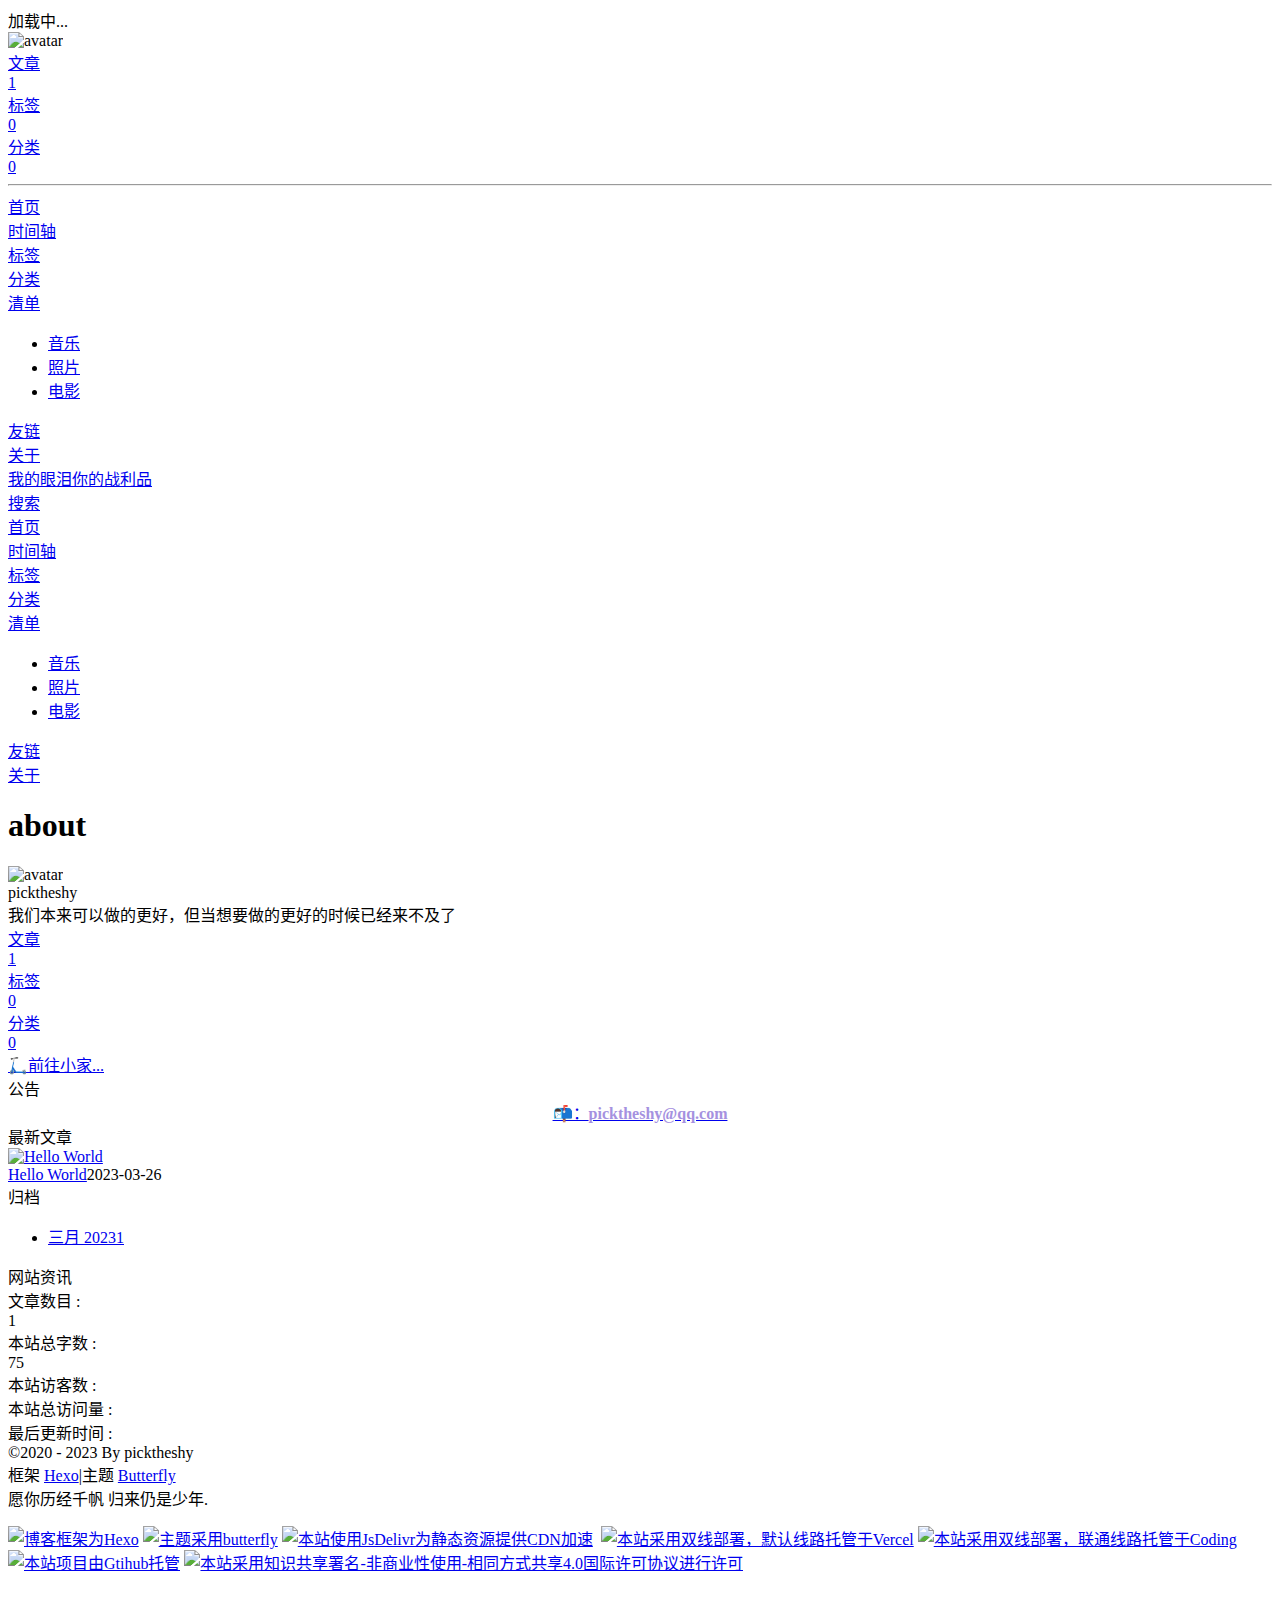
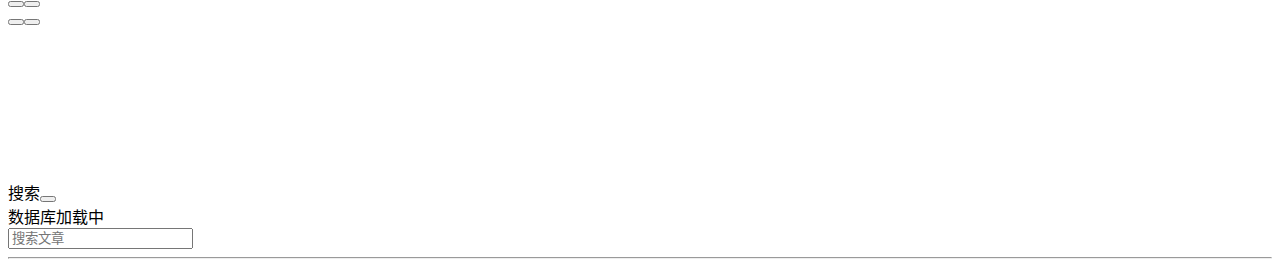
==== commit 1f5ee5cd: "Site updated: 2023-03-27 20:08:12" ====
--- a/about/index.html
+++ b/about/index.html
@@ -5,12 +5,12 @@
 <meta property="og:site_name" content="我的眼泪你的战利品">
 <meta property="og:description" content="我们本来可以做的更好，但当想要做的更好的时候已经来不及了">
 <meta property="og:locale" content="zh_CN">
-<meta property="og:image" content="https://cdn.jsdelivr.net/gh/jerryc127/CDN@latest/cover/default_bg3.png">
+<meta property="og:image" content="https://cdn.jsdelivr.net/gh/jerryc127/CDN@latest/cover/default_bg2.png">
 <meta property="article:published_time" content="2023-03-26T12:43:35.000Z">
 <meta property="article:modified_time" content="2023-03-26T12:43:35.328Z">
 <meta property="article:author" content="picktheshy">
 <meta name="twitter:card" content="summary">
-<meta name="twitter:image" content="https://cdn.jsdelivr.net/gh/jerryc127/CDN@latest/cover/default_bg3.png"><link rel="shortcut icon" href="/img/favicon.png"><link rel="canonical" href="http://example.com/about/index.html"><link rel="preconnect" href="//cdn.jsdelivr.net"/><link rel="preconnect" href="//busuanzi.ibruce.info"/><link rel="stylesheet" href="/css/index.css"><link rel="stylesheet" href="https://cdn.jsdelivr.net/npm/@fortawesome/fontawesome-free/css/all.min.css" media="print" onload="this.media='all'"><link rel="stylesheet" href="https://cdn.jsdelivr.net/npm/@fancyapps/ui/dist/fancybox.min.css" media="print" onload="this.media='all'"><script>const GLOBAL_CONFIG = { 
+<meta name="twitter:image" content="https://cdn.jsdelivr.net/gh/jerryc127/CDN@latest/cover/default_bg2.png"><link rel="shortcut icon" href="/img/favicon.png"><link rel="canonical" href="http://example.com/about/index.html"><link rel="preconnect" href="//cdn.jsdelivr.net"/><link rel="preconnect" href="//busuanzi.ibruce.info"/><link rel="stylesheet" href="/css/index.css"><link rel="stylesheet" href="https://cdn.jsdelivr.net/npm/@fortawesome/fontawesome-free/css/all.min.css" media="print" onload="this.media='all'"><link rel="stylesheet" href="https://cdn.jsdelivr.net/npm/@fancyapps/ui/dist/fancybox.min.css" media="print" onload="this.media='all'"><script>const GLOBAL_CONFIG = { 
   root: '/',
   algolia: undefined,
   localSearch: {"path":"/search.xml","preload":false,"languages":{"hits_empty":"找不到您查询的内容：${query}"}},
@@ -179,7 +179,7 @@
       }
     }
     detectApple()
-    })(window)</script><link rel="stylesheet" href="./css/custom.css"><meta name="generator" content="Hexo 6.3.0"></head><body><div id="loading-box"><div class="loading-left-bg"></div><div class="loading-right-bg"></div><div class="spinner-box"><div class="configure-border-1"><div class="configure-core"></div></div><div class="configure-border-2"><div class="configure-core"></div></div><div class="loading-word">加载中...</div></div></div><script>const preloader = {
+    })(window)</script><link rel="stylesheet" href="./css/custom.css"><link rel="stylesheet" href="./css/universe.css"><meta name="generator" content="Hexo 6.3.0"></head><body><div id="loading-box"><div class="loading-left-bg"></div><div class="loading-right-bg"></div><div class="spinner-box"><div class="configure-border-1"><div class="configure-core"></div></div><div class="configure-border-2"><div class="configure-core"></div></div><div class="loading-word">加载中...</div></div></div><script>const preloader = {
   endLoading: () => {
     document.body.style.overflow = 'auto';
     document.getElementById('loading-box').classList.add("loaded")
@@ -195,7 +195,7 @@
 if (true) {
   document.addEventListener('pjax:send', () => { preloader.initLoading() })
   document.addEventListener('pjax:complete', () => { preloader.endLoading() })
-}</script><div id="web_bg"></div><div id="sidebar"><div id="menu-mask"></div><div id="sidebar-menus"><div class="avatar-img is-center"><img src="https://inews.gtimg.com/newsapp_bt/0/15645789840/1000" onerror="onerror=null;src='/img/friend_404.gif'" alt="avatar"/></div><div class="sidebar-site-data site-data is-center"><a href="/archives/"><div class="headline">文章</div><div class="length-num">1</div></a><a href="/tags/"><div class="headline">标签</div><div class="length-num">0</div></a><a href="/categories/"><div class="headline">分类</div><div class="length-num">0</div></a></div><hr/><div class="menus_items"><div class="menus_item"><a class="site-page" href="/"><i class="fa-fw fas fa-home"></i><span> 首页</span></a></div><div class="menus_item"><a class="site-page" href="/archives/"><i class="fa-fw fas fa-archive"></i><span> 时间轴</span></a></div><div class="menus_item"><a class="site-page" href="/tags/"><i class="fa-fw fas fa-tags"></i><span> 标签</span></a></div><div class="menus_item"><a class="site-page" href="/categories/"><i class="fa-fw fas fa-folder-open"></i><span> 分类</span></a></div><div class="menus_item"><a class="site-page group" href="javascript:void(0);"><i class="fa-fw fa fa-heartbeat"></i><span> 清单</span><i class="fas fa-chevron-down"></i></a><ul class="menus_item_child"><li><a class="site-page child" href="/music/"><i class="fa-fw fas fa-music"></i><span> 音乐</span></a></li><li><a class="site-page child" href="/Gallery/"><i class="fa-fw fas fa-images"></i><span> 照片</span></a></li><li><a class="site-page child" href="/movies/"><i class="fa-fw fas fa-video"></i><span> 电影</span></a></li></ul></div><div class="menus_item"><a class="site-page" href="/link/"><i class="fa-fw fas fa-link"></i><span> 友链</span></a></div><div class="menus_item"><a class="site-page" href="/about/"><i class="fa-fw fas fa-heart"></i><span> 关于</span></a></div></div></div></div><div class="page" id="body-wrap"><header class="not-home-page" id="page-header" style="background-image: url('https://pic2.zhimg.com/80/v2-0ecdebd1cd660991cf3ea23cd0c63eb9_720w.webp')"><nav id="nav"><span id="blog-info"><a href="/" title="我的眼泪你的战利品"><span class="site-name">我的眼泪你的战利品</span></a></span><div id="menus"><div id="search-button"><a class="site-page social-icon search" href="javascript:void(0);"><i class="fas fa-search fa-fw"></i><span> 搜索</span></a></div><div class="menus_items"><div class="menus_item"><a class="site-page" href="/"><i class="fa-fw fas fa-home"></i><span> 首页</span></a></div><div class="menus_item"><a class="site-page" href="/archives/"><i class="fa-fw fas fa-archive"></i><span> 时间轴</span></a></div><div class="menus_item"><a class="site-page" href="/tags/"><i class="fa-fw fas fa-tags"></i><span> 标签</span></a></div><div class="menus_item"><a class="site-page" href="/categories/"><i class="fa-fw fas fa-folder-open"></i><span> 分类</span></a></div><div class="menus_item"><a class="site-page group" href="javascript:void(0);"><i class="fa-fw fa fa-heartbeat"></i><span> 清单</span><i class="fas fa-chevron-down"></i></a><ul class="menus_item_child"><li><a class="site-page child" href="/music/"><i class="fa-fw fas fa-music"></i><span> 音乐</span></a></li><li><a class="site-page child" href="/Gallery/"><i class="fa-fw fas fa-images"></i><span> 照片</span></a></li><li><a class="site-page child" href="/movies/"><i class="fa-fw fas fa-video"></i><span> 电影</span></a></li></ul></div><div class="menus_item"><a class="site-page" href="/link/"><i class="fa-fw fas fa-link"></i><span> 友链</span></a></div><div class="menus_item"><a class="site-page" href="/about/"><i class="fa-fw fas fa-heart"></i><span> 关于</span></a></div></div><div id="toggle-menu"><a class="site-page" href="javascript:void(0);"><i class="fas fa-bars fa-fw"></i></a></div></div></nav><div id="page-site-info"><h1 id="site-title">about</h1></div></header><main class="layout" id="content-inner"><div id="page"><div id="article-container"></div></div><div class="aside-content" id="aside-content"><div class="card-widget card-info"><div class="is-center"><div class="avatar-img"><img src="https://inews.gtimg.com/newsapp_bt/0/15645789840/1000" onerror="this.onerror=null;this.src='/img/friend_404.gif'" alt="avatar"/></div><div class="author-info__name">picktheshy</div><div class="author-info__description">我们本来可以做的更好，但当想要做的更好的时候已经来不及了</div></div><div class="card-info-data site-data is-center"><a href="/archives/"><div class="headline">文章</div><div class="length-num">1</div></a><a href="/tags/"><div class="headline">标签</div><div class="length-num">0</div></a><a href="/categories/"><div class="headline">分类</div><div class="length-num">0</div></a></div><a id="card-info-btn" target="_blank" rel="noopener" href="https://github.com/picktheshy"><i></i><span>🛴前往小家...</span></a><div class="card-info-social-icons is-center"><a class="social-icon" href="https://res.abeim.cn/api/qq/?qq=1751796023" target="_blank" title="qq"><i class="fab fa-qq"></i></a></div></div><div class="card-widget card-announcement"><div class="item-headline"><i class="fas fa-bullhorn fa-shake"></i><span>公告</span></div><div class="announcement_content"><center><a target="_blank" rel="noopener" href="http://mail.qq.com/cgi-bin/qm_share?t=qm_mailme&email=SXh_fHh_cH95e3oJODhnKiYk">📬：<b><font color="#a591e0">picktheshy@qq.com</font></b></a></center></div></div><div class="sticky_layout"><div class="card-widget card-recent-post"><div class="item-headline"><i class="fas fa-history"></i><span>最新文章</span></div><div class="aside-list"><div class="aside-list-item"><a class="thumbnail" href="/2023/03/26/hello-world/" title="Hello World"><img src="https://images.pexels.com/photos/3075993/pexels-photo-3075993.jpeg" onerror="this.onerror=null;this.src='/img/404.jpg'" alt="Hello World"/></a><div class="content"><a class="title" href="/2023/03/26/hello-world/" title="Hello World">Hello World</a><time datetime="2023-03-26T11:01:38.042Z" title="发表于 2023-03-26 19:01:38">2023-03-26</time></div></div></div></div><div class="card-widget card-archives"><div class="item-headline"><i class="fas fa-archive"></i><span>归档</span></div><ul class="card-archive-list"><li class="card-archive-list-item"><a class="card-archive-list-link" href="/archives/2023/03/"><span class="card-archive-list-date">三月 2023</span><span class="card-archive-list-count">1</span></a></li></ul></div><div class="card-widget card-webinfo"><div class="item-headline"><i class="fas fa-chart-line"></i><span>网站资讯</span></div><div class="webinfo"><div class="webinfo-item"><div class="item-name">文章数目 :</div><div class="item-count">1</div></div><div class="webinfo-item"><div class="item-name">本站总字数 :</div><div class="item-count">75</div></div><div class="webinfo-item"><div class="item-name">本站访客数 :</div><div class="item-count" id="busuanzi_value_site_uv"><i class="fa-solid fa-spinner fa-spin"></i></div></div><div class="webinfo-item"><div class="item-name">本站总访问量 :</div><div class="item-count" id="busuanzi_value_site_pv"><i class="fa-solid fa-spinner fa-spin"></i></div></div><div class="webinfo-item"><div class="item-name">最后更新时间 :</div><div class="item-count" id="last-push-date" data-lastPushDate="2023-03-27T07:00:19.664Z"><i class="fa-solid fa-spinner fa-spin"></i></div></div></div></div></div></div></main><footer id="footer"><div id="footer-wrap"><div class="copyright">&copy;2020 - 2023 By picktheshy</div><div class="framework-info"><span>框架 </span><a target="_blank" rel="noopener" href="https://hexo.io">Hexo</a><span class="footer-separator">|</span><span>主题 </span><a target="_blank" rel="noopener" href="https://github.com/jerryc127/hexo-theme-butterfly">Butterfly</a></div><div class="footer_custom_text">I wish you to become your own sun, no need to rely on who's light.<p><a target="_blank" href="https://hexo.io/"><img src="https://img.shields.io/badge/Frame-Hexo-blue?style=flat&logo=hexo" title="博客框架为Hexo"></a>&nbsp;<a target="_blank" href="https://butterfly.js.org/"><img src="https://img.shields.io/badge/Theme-Butterfly-6513df?style=flat&logo=bitdefender" title="主题采用butterfly"></a>&nbsp;<a target="_blank" href="https://www.jsdelivr.com/"><img src="https://img.shields.io/badge/CDN-jsDelivr-orange?style=flat&logo=jsDelivr" title="本站使用JsDelivr为静态资源提供CDN加速"></a> &nbsp;<a target="_blank" href="https://vercel.com/ "><img src="https://img.shields.io/badge/Hosted-Vervel-brightgreen?style=flat&logo=Vercel" title="本站采用双线部署，默认线路托管于Vercel"></a>&nbsp;<a target="_blank" href="https://vercel.com/ "><img src="https://img.shields.io/badge/Hosted-Coding-0cedbe?style=flat&logo=Codio" title="本站采用双线部署，联通线路托管于Coding"></a>&nbsp;<a target="_blank" href="https://github.com/"><img src="https://img.shields.io/badge/Source-Github-d021d6?style=flat&logo=GitHub" title="本站项目由Gtihub托管"></a>&nbsp;<a target="_blank" href="http://creativecommons.org/licenses/by-nc-sa/4.0/"><img src="https://img.shields.io/badge/Copyright-BY--NC--SA%204.0-d42328?style=flat&logo=Claris" title="本站采用知识共享署名-非商业性使用-相同方式共享4.0国际许可协议进行许可"></a></p></div></div></footer></div><div id="rightside"><div id="rightside-config-hide"><button id="darkmode" type="button" title="浅色和深色模式转换"><i class="fas fa-adjust"></i></button><button id="hide-aside-btn" type="button" title="单栏和双栏切换"><i class="fas fa-arrows-alt-h"></i></button></div><div id="rightside-config-show"><button id="rightside_config" type="button" title="设置"><i class="fas fa-cog fa-spin"></i></button><button id="go-up" type="button" title="回到顶部"><span class="scroll-percent"></span><i class="fas fa-arrow-up"></i></button></div></div><div><script src="/js/utils.js"></script><script src="/js/main.js"></script><script src="https://cdn.jsdelivr.net/npm/@fancyapps/ui/dist/fancybox.umd.min.js"></script><div class="js-pjax"></div><canvas class="fireworks" mobile="false"></canvas><script src="https://cdn.jsdelivr.net/npm/butterfly-extsrc/dist/fireworks.min.js"></script><script id="canvas_nest" defer="defer" color="0,0,255" opacity="0.7" zIndex="-1" count="99" mobile="false" src="https://cdn.jsdelivr.net/npm/butterfly-extsrc/dist/canvas-nest.min.js"></script><script src="https://cdn.jsdelivr.net/npm/butterfly-extsrc/dist/activate-power-mode.min.js"></script><script>POWERMODE.colorful = true;
+}</script><div id="web_bg"></div><div id="sidebar"><div id="menu-mask"></div><div id="sidebar-menus"><div class="avatar-img is-center"><img src="/./img/avatar1.jpg" onerror="onerror=null;src='/img/friend_404.gif'" alt="avatar"/></div><div class="sidebar-site-data site-data is-center"><a href="/archives/"><div class="headline">文章</div><div class="length-num">1</div></a><a href="/tags/"><div class="headline">标签</div><div class="length-num">0</div></a><a href="/categories/"><div class="headline">分类</div><div class="length-num">0</div></a></div><hr/><div class="menus_items"><div class="menus_item"><a class="site-page" href="/"><i class="fa-fw fas fa-home"></i><span> 首页</span></a></div><div class="menus_item"><a class="site-page" href="/archives/"><i class="fa-fw fas fa-archive"></i><span> 时间轴</span></a></div><div class="menus_item"><a class="site-page" href="/tags/"><i class="fa-fw fas fa-tags"></i><span> 标签</span></a></div><div class="menus_item"><a class="site-page" href="/categories/"><i class="fa-fw fas fa-folder-open"></i><span> 分类</span></a></div><div class="menus_item"><a class="site-page group" href="javascript:void(0);"><i class="fa-fw fa fa-heartbeat"></i><span> 清单</span><i class="fas fa-chevron-down"></i></a><ul class="menus_item_child"><li><a class="site-page child" href="/music/"><i class="fa-fw fas fa-music"></i><span> 音乐</span></a></li><li><a class="site-page child" href="/Gallery/"><i class="fa-fw fas fa-images"></i><span> 照片</span></a></li><li><a class="site-page child" href="/movies/"><i class="fa-fw fas fa-video"></i><span> 电影</span></a></li></ul></div><div class="menus_item"><a class="site-page" href="/link/"><i class="fa-fw fas fa-link"></i><span> 友链</span></a></div><div class="menus_item"><a class="site-page" href="/about/"><i class="fa-fw fas fa-heart"></i><span> 关于</span></a></div></div></div></div><div class="page" id="body-wrap"><header class="not-home-page" id="page-header" style="background-image: url('https://pic2.zhimg.com/80/v2-0ecdebd1cd660991cf3ea23cd0c63eb9_720w.webp')"><nav id="nav"><span id="blog-info"><a href="/" title="我的眼泪你的战利品"><span class="site-name">我的眼泪你的战利品</span></a></span><div id="menus"><div id="search-button"><a class="site-page social-icon search" href="javascript:void(0);"><i class="fas fa-search fa-fw"></i><span> 搜索</span></a></div><div class="menus_items"><div class="menus_item"><a class="site-page" href="/"><i class="fa-fw fas fa-home"></i><span> 首页</span></a></div><div class="menus_item"><a class="site-page" href="/archives/"><i class="fa-fw fas fa-archive"></i><span> 时间轴</span></a></div><div class="menus_item"><a class="site-page" href="/tags/"><i class="fa-fw fas fa-tags"></i><span> 标签</span></a></div><div class="menus_item"><a class="site-page" href="/categories/"><i class="fa-fw fas fa-folder-open"></i><span> 分类</span></a></div><div class="menus_item"><a class="site-page group" href="javascript:void(0);"><i class="fa-fw fa fa-heartbeat"></i><span> 清单</span><i class="fas fa-chevron-down"></i></a><ul class="menus_item_child"><li><a class="site-page child" href="/music/"><i class="fa-fw fas fa-music"></i><span> 音乐</span></a></li><li><a class="site-page child" href="/Gallery/"><i class="fa-fw fas fa-images"></i><span> 照片</span></a></li><li><a class="site-page child" href="/movies/"><i class="fa-fw fas fa-video"></i><span> 电影</span></a></li></ul></div><div class="menus_item"><a class="site-page" href="/link/"><i class="fa-fw fas fa-link"></i><span> 友链</span></a></div><div class="menus_item"><a class="site-page" href="/about/"><i class="fa-fw fas fa-heart"></i><span> 关于</span></a></div></div><div id="toggle-menu"><a class="site-page" href="javascript:void(0);"><i class="fas fa-bars fa-fw"></i></a></div></div></nav><div id="page-site-info"><h1 id="site-title">about</h1></div></header><main class="layout" id="content-inner"><div id="page"><div id="article-container"></div></div><div class="aside-content" id="aside-content"><div class="card-widget card-info"><div class="is-center"><div class="avatar-img"><img src="/./img/avatar1.jpg" onerror="this.onerror=null;this.src='/img/friend_404.gif'" alt="avatar"/></div><div class="author-info__name">picktheshy</div><div class="author-info__description">我们本来可以做的更好，但当想要做的更好的时候已经来不及了</div></div><div class="card-info-data site-data is-center"><a href="/archives/"><div class="headline">文章</div><div class="length-num">1</div></a><a href="/tags/"><div class="headline">标签</div><div class="length-num">0</div></a><a href="/categories/"><div class="headline">分类</div><div class="length-num">0</div></a></div><a id="card-info-btn" target="_blank" rel="noopener" href="https://github.com/picktheshy"><i></i><span>🛴前往小家...</span></a><div class="card-info-social-icons is-center"><a class="social-icon" href="https://res.abeim.cn/api/qq/?qq=1751796023" target="_blank" title="qq"><i class="fab fa-qq"></i></a></div></div><div class="card-widget card-announcement"><div class="item-headline"><i class="fas fa-bullhorn fa-shake"></i><span>公告</span></div><div class="announcement_content"><center><a target="_blank" rel="noopener" href="http://mail.qq.com/cgi-bin/qm_share?t=qm_mailme&email=SXh_fHh_cH95e3oJODhnKiYk">📬：<b><font color="#a591e0">picktheshy@qq.com</font></b></a></center></div></div><div class="sticky_layout"><div class="card-widget card-recent-post"><div class="item-headline"><i class="fas fa-history"></i><span>最新文章</span></div><div class="aside-list"><div class="aside-list-item"><a class="thumbnail" href="/2023/03/26/hello-world/" title="Hello World"><img src="https://images.pexels.com/photos/3075993/pexels-photo-3075993.jpeg" onerror="this.onerror=null;this.src='/img/404.jpg'" alt="Hello World"/></a><div class="content"><a class="title" href="/2023/03/26/hello-world/" title="Hello World">Hello World</a><time datetime="2023-03-26T11:01:38.042Z" title="发表于 2023-03-26 19:01:38">2023-03-26</time></div></div></div></div><div class="card-widget card-archives"><div class="item-headline"><i class="fas fa-archive"></i><span>归档</span></div><ul class="card-archive-list"><li class="card-archive-list-item"><a class="card-archive-list-link" href="/archives/2023/03/"><span class="card-archive-list-date">三月 2023</span><span class="card-archive-list-count">1</span></a></li></ul></div><div class="card-widget card-webinfo"><div class="item-headline"><i class="fas fa-chart-line"></i><span>网站资讯</span></div><div class="webinfo"><div class="webinfo-item"><div class="item-name">文章数目 :</div><div class="item-count">1</div></div><div class="webinfo-item"><div class="item-name">本站总字数 :</div><div class="item-count">75</div></div><div class="webinfo-item"><div class="item-name">本站访客数 :</div><div class="item-count" id="busuanzi_value_site_uv"><i class="fa-solid fa-spinner fa-spin"></i></div></div><div class="webinfo-item"><div class="item-name">本站总访问量 :</div><div class="item-count" id="busuanzi_value_site_pv"><i class="fa-solid fa-spinner fa-spin"></i></div></div><div class="webinfo-item"><div class="item-name">最后更新时间 :</div><div class="item-count" id="last-push-date" data-lastPushDate="2023-03-27T12:08:06.225Z"><i class="fa-solid fa-spinner fa-spin"></i></div></div></div></div></div></div></main><footer id="footer"><div id="footer-wrap"><div class="copyright">&copy;2020 - 2023 By picktheshy</div><div class="framework-info"><span>框架 </span><a target="_blank" rel="noopener" href="https://hexo.io">Hexo</a><span class="footer-separator">|</span><span>主题 </span><a target="_blank" rel="noopener" href="https://github.com/jerryc127/hexo-theme-butterfly">Butterfly</a></div><div class="footer_custom_text">愿你历经千帆 归来仍是少年.<p><a target="_blank" href="https://hexo.io/"><img src="https://img.shields.io/badge/Frame-Hexo-blue?style=flat&logo=hexo" title="博客框架为Hexo"></a>&nbsp;<a target="_blank" href="https://butterfly.js.org/"><img src="https://img.shields.io/badge/Theme-Butterfly-6513df?style=flat&logo=bitdefender" title="主题采用butterfly"></a>&nbsp;<a target="_blank" href="https://www.jsdelivr.com/"><img src="https://img.shields.io/badge/CDN-jsDelivr-orange?style=flat&logo=jsDelivr" title="本站使用JsDelivr为静态资源提供CDN加速"></a> &nbsp;<a target="_blank" href="https://vercel.com/ "><img src="https://img.shields.io/badge/Hosted-Vervel-brightgreen?style=flat&logo=Vercel" title="本站采用双线部署，默认线路托管于Vercel"></a>&nbsp;<a target="_blank" href="https://vercel.com/ "><img src="https://img.shields.io/badge/Hosted-Coding-0cedbe?style=flat&logo=Codio" title="本站采用双线部署，联通线路托管于Coding"></a>&nbsp;<a target="_blank" href="https://github.com/"><img src="https://img.shields.io/badge/Source-Github-d021d6?style=flat&logo=GitHub" title="本站项目由Gtihub托管"></a>&nbsp;<a target="_blank" href="http://creativecommons.org/licenses/by-nc-sa/4.0/"><img src="https://img.shields.io/badge/Copyright-BY--NC--SA%204.0-d42328?style=flat&logo=Claris" title="本站采用知识共享署名-非商业性使用-相同方式共享4.0国际许可协议进行许可"></a></p></div></div></footer></div><div id="rightside"><div id="rightside-config-hide"><button id="darkmode" type="button" title="浅色和深色模式转换"><i class="fas fa-adjust"></i></button><button id="hide-aside-btn" type="button" title="单栏和双栏切换"><i class="fas fa-arrows-alt-h"></i></button></div><div id="rightside-config-show"><button id="rightside_config" type="button" title="设置"><i class="fas fa-cog fa-spin"></i></button><button id="go-up" type="button" title="回到顶部"><span class="scroll-percent"></span><i class="fas fa-arrow-up"></i></button></div></div><div><script src="/js/utils.js"></script><script src="/js/main.js"></script><script src="https://cdn.jsdelivr.net/npm/@fancyapps/ui/dist/fancybox.umd.min.js"></script><div class="js-pjax"></div><canvas id="universe"></canvas><script defer src="./js/universe.js"></script><canvas class="fireworks" mobile="false"></canvas><script src="https://cdn.jsdelivr.net/npm/butterfly-extsrc/dist/fireworks.min.js"></script><script id="canvas_nest" defer="defer" color="0,0,255" opacity="0.7" zIndex="-1" count="99" mobile="false" src="https://cdn.jsdelivr.net/npm/butterfly-extsrc/dist/canvas-nest.min.js"></script><script src="https://cdn.jsdelivr.net/npm/butterfly-extsrc/dist/activate-power-mode.min.js"></script><script>POWERMODE.colorful = true;
 POWERMODE.shake = true;
 POWERMODE.mobile = false;
 document.body.addEventListener('input', POWERMODE);
